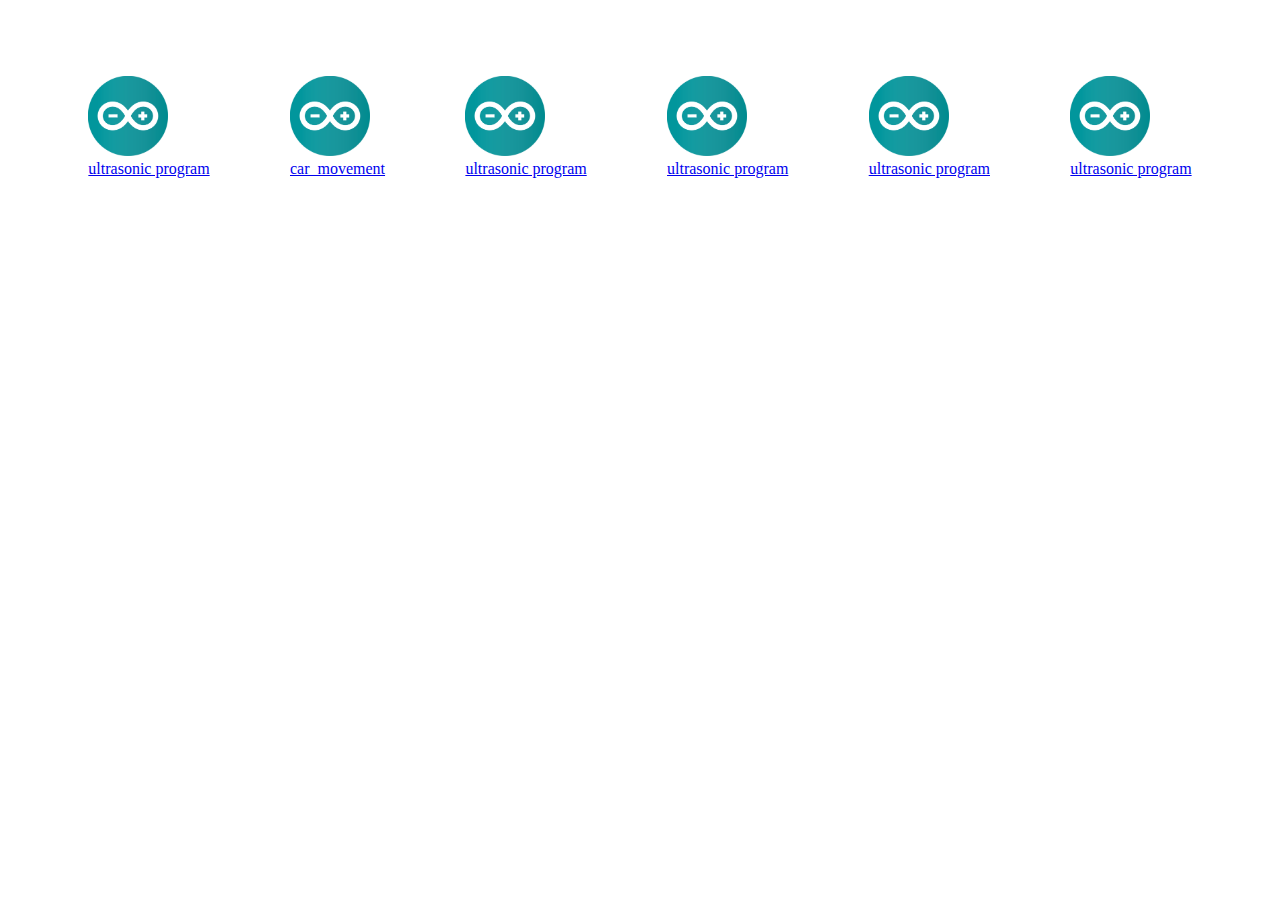
==== 2.html @ 42350f05 "Add files via upload" ====
<!DOCTYPE html>
<html lang="en">
<head>
    <link rel="stylesheet" href="ab.css">
    <style>
        body { 
          background-image: url('project psd frame.png');
          background-repeat: no-repeat;
          background-attachment: fixed;
          background-position: center; 
        }
        </style>
    <meta charset="UTF-8">
    <meta http-equiv="X-UA-Compatible" content="IE=edge">
    <meta name="viewport" content="width=device-width, initial-scale=1.0">
    <title>ProjectX Data Base</title>
</head>
<body>
    <div>
        <center>
        <img src="nave-icon (1).png" alt="">
        </center>
        <diV>
    <div class="abe">
    <a href="ultrasonic.zip"download>
        <img src="207-2079566_arduino-1-logo-png-transparent-arduino-logo-png-removebg-preview.png" alt="" width="80px">
        <center><figcaption>ultrasonic program</figcaption></center>
    </a>  
    <a href="car_movement.zip"download>
        <img src="207-2079566_arduino-1-logo-png-transparent-arduino-logo-png-removebg-preview.png" alt="" width="80px">
        <center><figcaption>car_movement</figcaption></center>
    </a> 
    <a href="C:\Users\WWWJA\Downloads\ProjectX robotics Course Libraries\arduino-ide_2.1.0_Windows_64bit (1).exe"download>
        <img src="207-2079566_arduino-1-logo-png-transparent-arduino-logo-png-removebg-preview.png" alt="" width="80px">
        <center><figcaption>ultrasonic program</figcaption></center>
    </a> 
    <a href="C:\Users\WWWJA\Downloads\ProjectX robotics Course Libraries\arduino-ide_2.1.0_Windows_64bit (1).exe"download>
        <img src="207-2079566_arduino-1-logo-png-transparent-arduino-logo-png-removebg-preview.png" alt="" width="80px">
        <center><figcaption>ultrasonic program</figcaption></center>
    </a> 
    <a href="C:\Users\WWWJA\Downloads\ProjectX robotics Course Libraries\arduino-ide_2.1.0_Windows_64bit (1).exe"download>
        <img src="207-2079566_arduino-1-logo-png-transparent-arduino-logo-png-removebg-preview.png" alt="" width="80px">
        <center><figcaption>ultrasonic program</figcaption></center>
    </a> 
    <a href="C:\Users\WWWJA\Downloads\ProjectX robotics Course Libraries\arduino-ide_2.1.0_Windows_64bit (1).exe"download>
        <img src="207-2079566_arduino-1-logo-png-transparent-arduino-logo-png-removebg-preview.png" alt="" width="80px">
        <center><figcaption>ultrasonic program</figcaption></center>
    </a> 
</div>
</body>
</html>
---- ab.css ----
.abc {
    display: flex;
    justify-content:space-around;
    margin-right: 70px;
    margin-top: 50px;
}
.abd{
    display: flex;
    justify-content:center;
    margin-top: 100px;
}
.abe{
    display: flex;
    justify-content:space-evenly;
    margin-top: 50px;
}
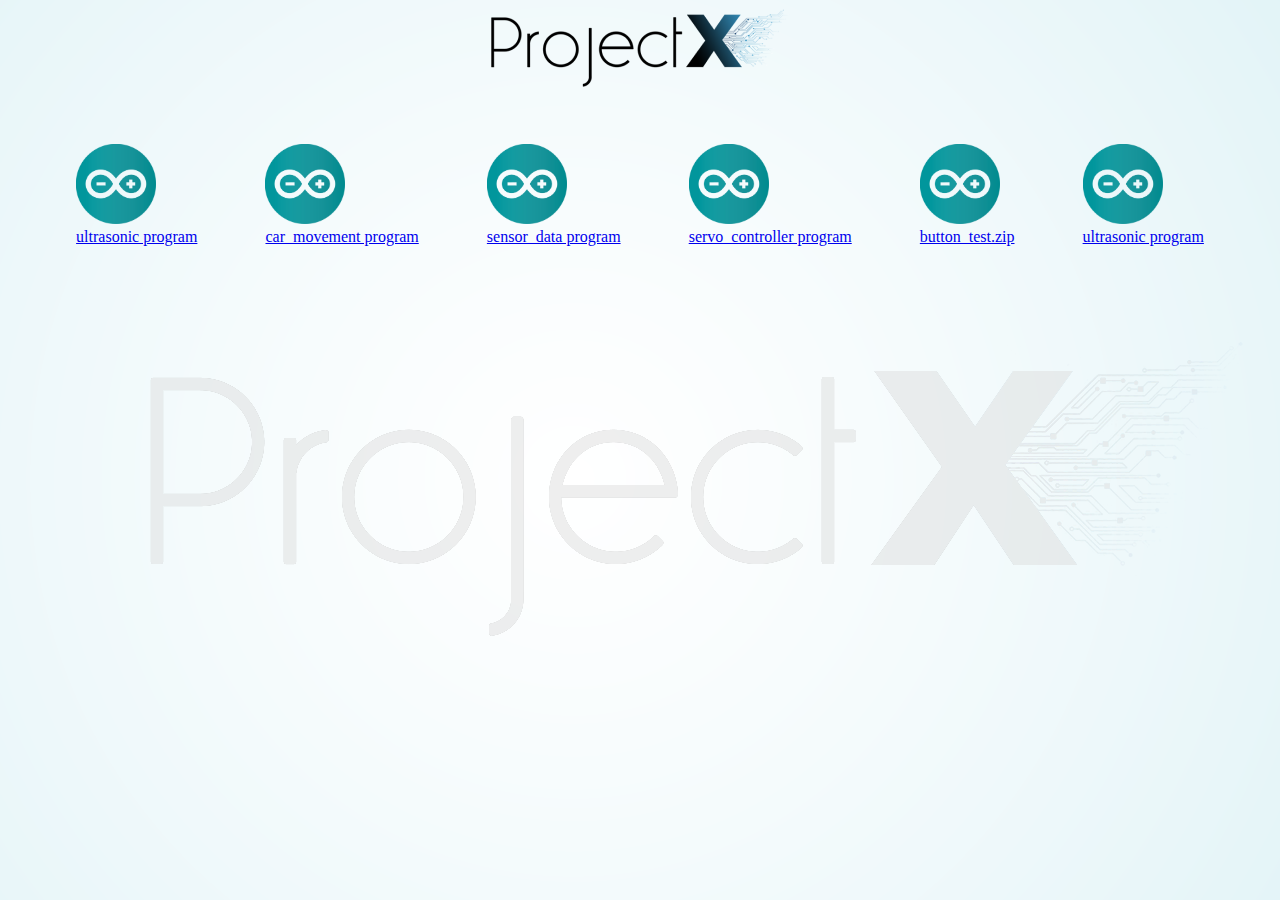
==== commit 01286f16: "Update 2.html" ====
--- a/2.html
+++ b/2.html
@@ -28,19 +28,19 @@
     </a>  
     <a href="car_movement.zip"download>
         <img src="207-2079566_arduino-1-logo-png-transparent-arduino-logo-png-removebg-preview.png" alt="" width="80px">
-        <center><figcaption>car_movement</figcaption></center>
+        <center><figcaption>car_movement program</figcaption></center>
     </a> 
-    <a href="C:\Users\WWWJA\Downloads\ProjectX robotics Course Libraries\arduino-ide_2.1.0_Windows_64bit (1).exe"download>
+    <a href="sensor_data.zip"download>
         <img src="207-2079566_arduino-1-logo-png-transparent-arduino-logo-png-removebg-preview.png" alt="" width="80px">
-        <center><figcaption>ultrasonic program</figcaption></center>
+        <center><figcaption>sensor_data program</figcaption></center>
     </a> 
-    <a href="C:\Users\WWWJA\Downloads\ProjectX robotics Course Libraries\arduino-ide_2.1.0_Windows_64bit (1).exe"download>
+    <a href="servo_controller.zip"download>
         <img src="207-2079566_arduino-1-logo-png-transparent-arduino-logo-png-removebg-preview.png" alt="" width="80px">
-        <center><figcaption>ultrasonic program</figcaption></center>
+        <center><figcaption>servo_controller program</figcaption></center>
     </a> 
-    <a href="C:\Users\WWWJA\Downloads\ProjectX robotics Course Libraries\arduino-ide_2.1.0_Windows_64bit (1).exe"download>
+    <a href="button_test.zip"download>
         <img src="207-2079566_arduino-1-logo-png-transparent-arduino-logo-png-removebg-preview.png" alt="" width="80px">
-        <center><figcaption>ultrasonic program</figcaption></center>
+        <center><figcaption>button_test.zip</figcaption></center>
     </a> 
     <a href="C:\Users\WWWJA\Downloads\ProjectX robotics Course Libraries\arduino-ide_2.1.0_Windows_64bit (1).exe"download>
         <img src="207-2079566_arduino-1-logo-png-transparent-arduino-logo-png-removebg-preview.png" alt="" width="80px">
